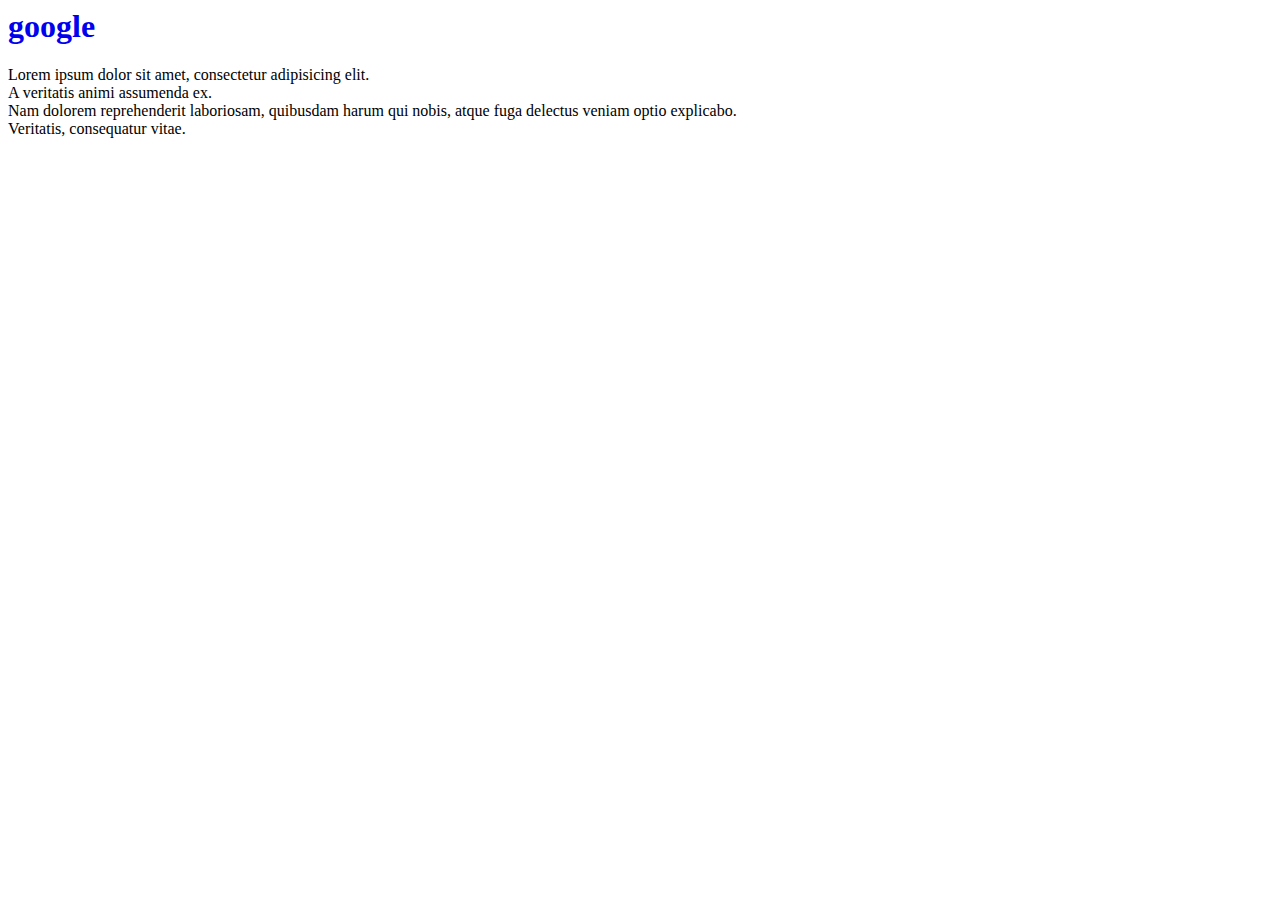
==== index.html @ 7300b4f0 "first commit" ====
<html>
    <head>
        <title>
            Hello
        </title>
        <style>
            a:hover{
                color: brown;
            }
            a{
                text-decoration: none;
            }
        </style>
    </head>
    <body>
        <h1>
            <a href="https://www.google.com">google</a><br>
        </h1>
        Lorem ipsum dolor sit amet, consectetur adipisicing elit.<br> A veritatis animi assumenda ex.<br> Nam dolorem reprehenderit laboriosam, quibusdam harum qui nobis, atque fuga delectus veniam optio explicabo.<br> Veritatis, consequatur vitae.
    </body>
</html>
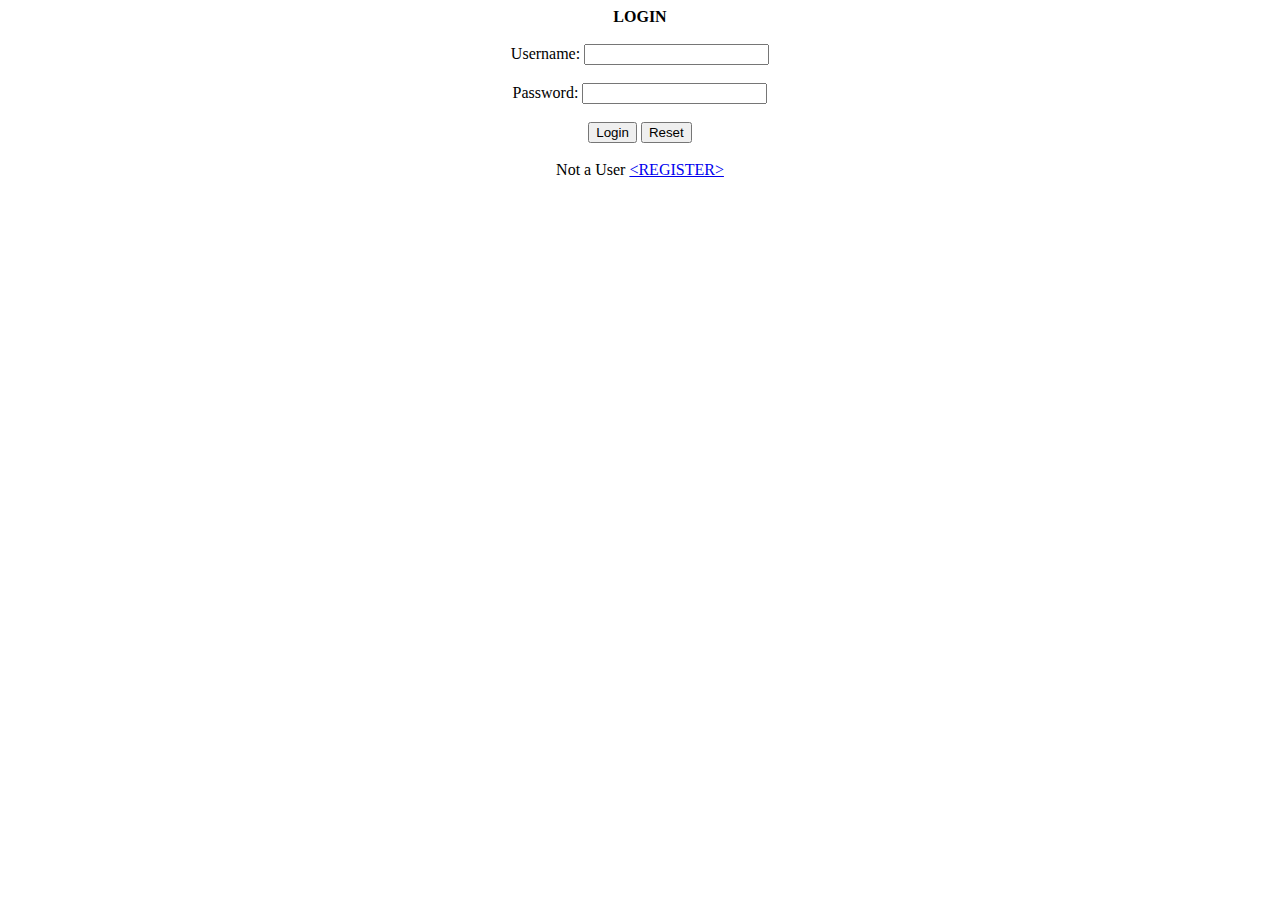
==== commit e7bc0683: "assignment" ====
--- a/index.html
+++ b/index.html
@@ -1,21 +1,21 @@
+
+<!DOCTYPE html>
 <html>
     <head>
-        <title>
-            Hello
-        </title>
-        <style>
-            a:hover{
-                color: brown;
-            }
-            a{
-                text-decoration: none;
-            }
-        </style>
+        <title>Login</title>
     </head>
     <body>
-        <h1>
-            <a href="https://www.google.com">google</a><br>
-        </h1>
-        Lorem ipsum dolor sit amet, consectetur adipisicing elit.<br> A veritatis animi assumenda ex.<br> Nam dolorem reprehenderit laboriosam, quibusdam harum qui nobis, atque fuga delectus veniam optio explicabo.<br> Veritatis, consequatur vitae.
+        <center>
+            <form>
+                <b>LOGIN</b> <br><br>
+                <label>Username: </label>
+                <input type="text"><br><br>
+                <label>Password: </label>
+                <input type="password"><br><br>
+                <button>Login</button>
+                <input type='reset'><br><br>
+                Not a User <a href="./registration.html" target="_blank">&lt;REGISTER&gt;</a>
+            </form>
+        </center>
     </body>
 </html>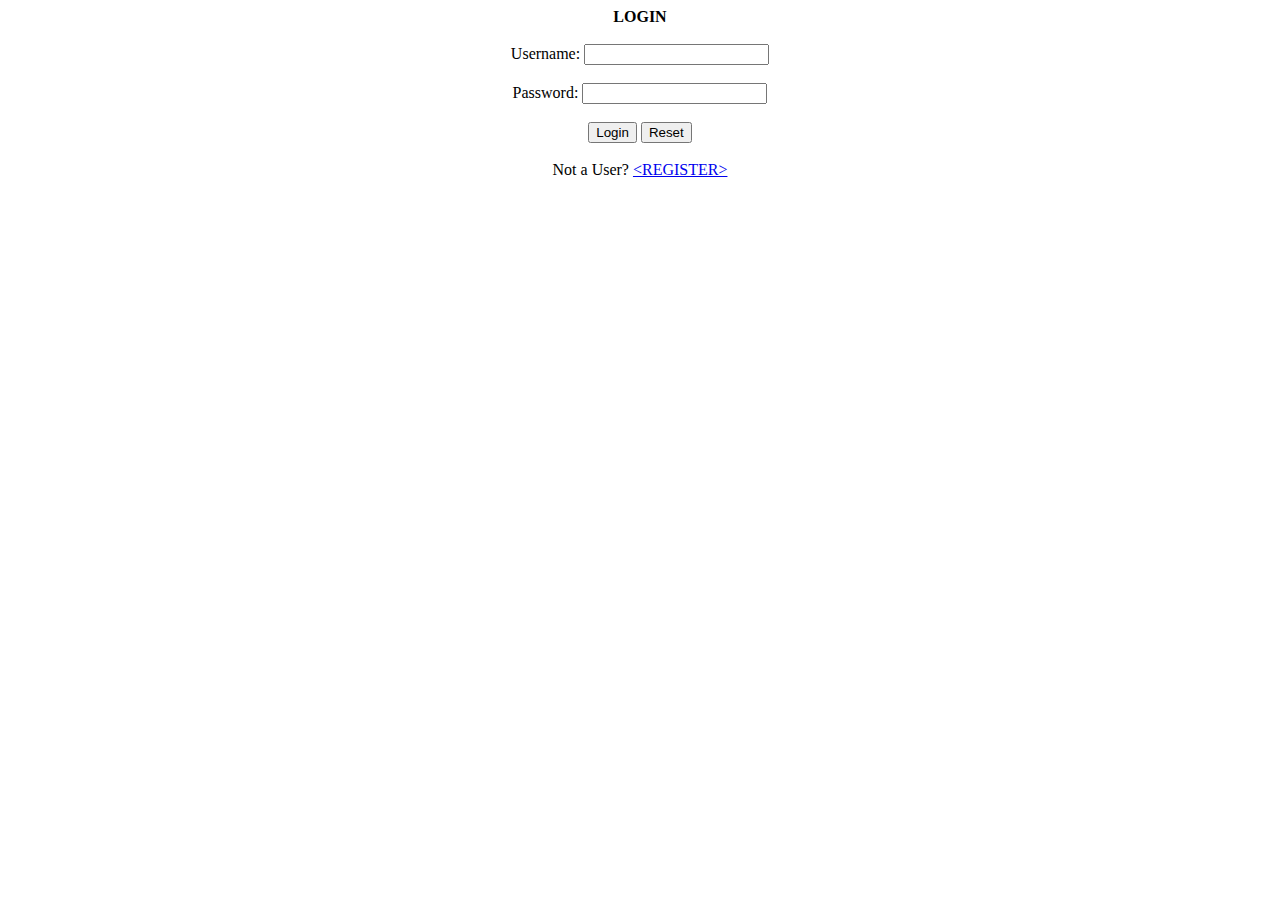
==== commit 0f42fea8: "calculator" ====
--- a/index.html
+++ b/index.html
@@ -14,7 +14,7 @@
                 <input type="password"><br><br>
                 <button>Login</button>
                 <input type='reset'><br><br>
-                Not a User <a href="./registration.html" target="_blank">&lt;REGISTER&gt;</a>
+                Not a User? <a href="./registration.html" target="_blank">&lt;REGISTER&gt;</a>
             </form>
         </center>
     </body>
